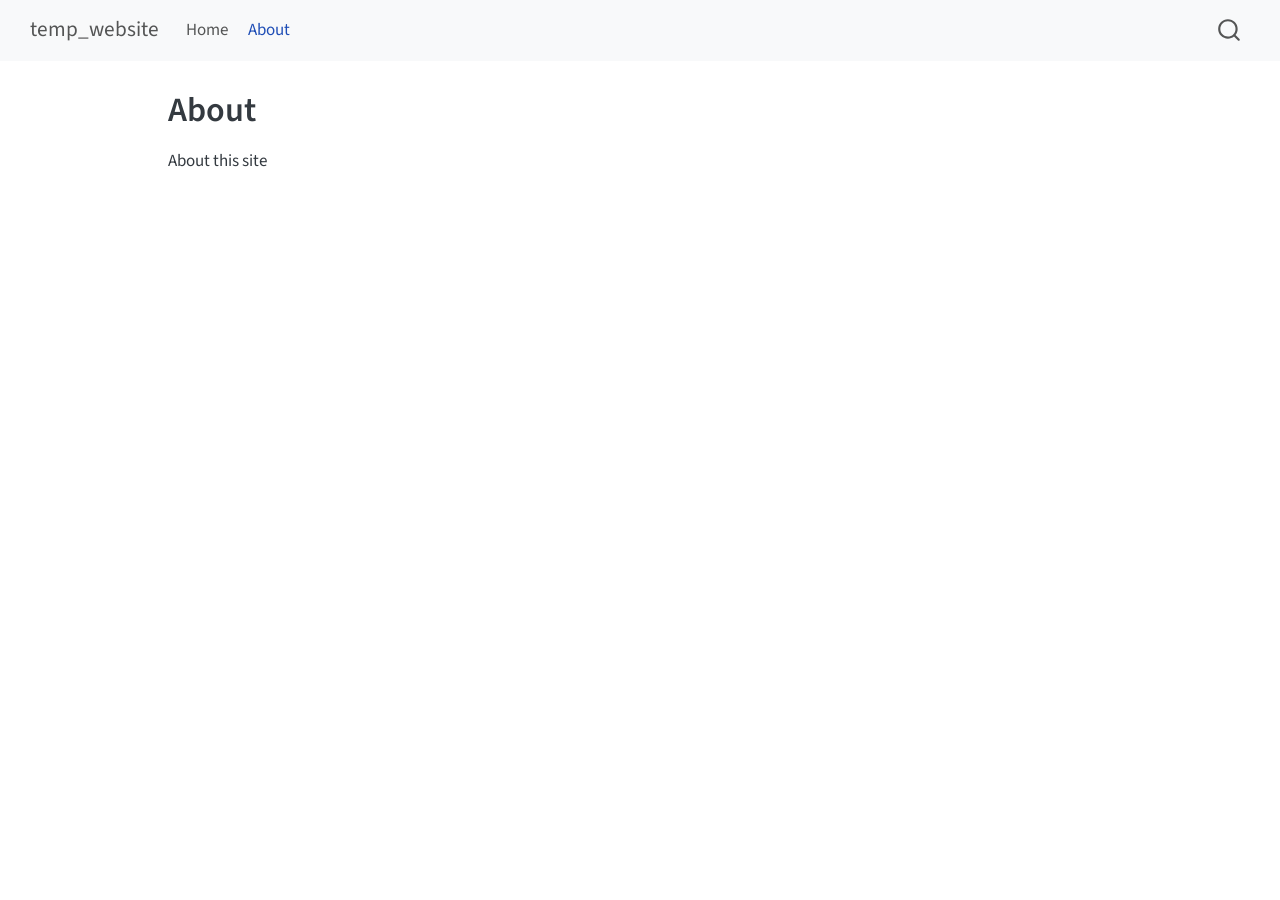
==== docs/about.html @ 8daa3569 "Initial website commit" ====
<!DOCTYPE html>
<html xmlns="http://www.w3.org/1999/xhtml" lang="en" xml:lang="en"><head>

<meta charset="utf-8">
<meta name="generator" content="quarto-1.9.37">

<meta name="viewport" content="width=device-width, initial-scale=1.0, user-scalable=yes">


<title>About – temp_website</title>
<style>
/* Default styles provided by pandoc.
** See https://pandoc.org/MANUAL.html#variables-for-html for config info.
*/
code{white-space: pre-wrap;}
span.smallcaps{font-variant: small-caps;}
div.columns{display: flex; gap: min(4vw, 1.5em);}
div.column{flex: auto; overflow-x: auto;}
div.hanging-indent{margin-left: 1.5em; text-indent: -1.5em;}
ul.task-list{list-style: none;}
ul.task-list li input[type="checkbox"] {
  width: 0.8em;
  margin: 0 0.8em 0.2em -1em; /* quarto-specific, see https://github.com/quarto-dev/quarto-cli/issues/4556 */ 
  vertical-align: middle;
}
</style>


<script src="site_libs/quarto-nav/quarto-nav.js"></script>
<script src="site_libs/quarto-nav/headroom.min.js"></script>
<script src="site_libs/clipboard/clipboard.min.js"></script>
<script src="site_libs/quarto-search/autocomplete.umd.js"></script>
<script src="site_libs/quarto-search/fuse.min.js"></script>
<script src="site_libs/quarto-search/quarto-search.js"></script>
<meta name="quarto:offset" content="./">
<script src="site_libs/quarto-html/quarto.js" type="module"></script>
<script src="site_libs/quarto-html/tabsets/tabsets.js" type="module"></script>
<script src="site_libs/quarto-html/popper.min.js"></script>
<script src="site_libs/quarto-html/tippy.umd.min.js"></script>
<script src="site_libs/quarto-html/anchor.min.js"></script>
<link href="site_libs/quarto-html/tippy.css" rel="stylesheet">
<link href="site_libs/quarto-html/quarto-syntax-highlighting-7f8f88aac4f3542376d5c11b86a4c14d.css" rel="stylesheet" id="quarto-text-highlighting-styles">
<script src="site_libs/bootstrap/bootstrap.min.js"></script>
<link href="site_libs/bootstrap/bootstrap-icons.css" rel="stylesheet">
<link href="site_libs/bootstrap/bootstrap-a0f9fd0d421825b736dc1bbcbcba2219.min.css" rel="stylesheet" append-hash="true" id="quarto-bootstrap" data-mode="light">
<script id="quarto-search-options" type="application/json">{
  "location": "navbar",
  "copy-button": false,
  "collapse-after": 3,
  "panel-placement": "end",
  "type": "overlay",
  "limit": 50,
  "keyboard-shortcut": [
    "f",
    "/",
    "s"
  ],
  "show-item-context": false,
  "language": {
    "search-no-results-text": "No results",
    "search-matching-documents-text": "matching documents",
    "search-copy-link-title": "Copy link to search",
    "search-hide-matches-text": "Hide additional matches",
    "search-more-match-text": "more match in this document",
    "search-more-matches-text": "more matches in this document",
    "search-clear-button-title": "Clear",
    "search-text-placeholder": "",
    "search-detached-cancel-button-title": "Cancel",
    "search-submit-button-title": "Submit",
    "search-label": "Search"
  }
}</script>


<link rel="stylesheet" href="styles.css">
</head>

<body class="nav-fixed quarto-light">

<div id="quarto-search-results"></div>
  <header id="quarto-header" class="headroom fixed-top">
    <nav class="navbar navbar-expand-lg " data-bs-theme="dark">
      <div class="navbar-container container-fluid">
      <div class="navbar-brand-container mx-auto">
    <a class="navbar-brand" href="./index.html">
    <span class="navbar-title">temp_website</span>
    </a>
  </div>
            <div id="quarto-search" class="" title="Search"></div>
          <button class="navbar-toggler" type="button" data-bs-toggle="collapse" data-bs-target="#navbarCollapse" aria-controls="navbarCollapse" role="menu" aria-expanded="false" aria-label="Toggle navigation" onclick="if (window.quartoToggleHeadroom) { window.quartoToggleHeadroom(); }">
  <span class="navbar-toggler-icon"></span>
</button>
          <div class="collapse navbar-collapse" id="navbarCollapse">
            <ul class="navbar-nav navbar-nav-scroll me-auto">
  <li class="nav-item">
    <a class="nav-link" href="./index.html"> 
<span class="menu-text">Home</span></a>
  </li>  
  <li class="nav-item">
    <a class="nav-link active" href="./about.html" aria-current="page"> 
<span class="menu-text">About</span></a>
  </li>  
</ul>
          </div> <!-- /navcollapse -->
            <div class="quarto-navbar-tools">
</div>
      </div> <!-- /container-fluid -->
    </nav>
</header>
<!-- content -->
<div id="quarto-content" class="quarto-container page-columns page-rows-contents page-layout-article page-navbar">
<!-- sidebar -->
<!-- margin-sidebar -->
    <div id="quarto-margin-sidebar" class="sidebar margin-sidebar zindex-bottom">
        
    </div>
<!-- main -->
<main class="content" id="quarto-document-content">

<header id="title-block-header" class="quarto-title-block default">
<div class="quarto-title">
<h1 class="title">About</h1>
</div>



<div class="quarto-title-meta">

    
  
    
  </div>
  


</header>


<p>About this site</p>



</main> <!-- /main -->
<script id="quarto-html-after-body" type="application/javascript">
  window.document.addEventListener("DOMContentLoaded", function (event) {
    const icon = "";
    const anchorJS = new window.AnchorJS();
    anchorJS.options = {
      placement: 'right',
      icon: icon
    };
    anchorJS.add('.anchored');
    const isCodeAnnotation = (el) => {
      for (const clz of el.classList) {
        if (clz.startsWith('code-annotation-')) {                     
          return true;
        }
      }
      return false;
    }
    const onCopySuccess = function(e) {
      // button target
      const button = e.trigger;
      // don't keep focus
      button.blur();
      // flash "checked"
      button.classList.add('code-copy-button-checked');
      var currentTitle = button.getAttribute("title");
      button.setAttribute("title", "Copied!");
      let tooltip;
      if (window.bootstrap) {
        button.setAttribute("data-bs-toggle", "tooltip");
        button.setAttribute("data-bs-placement", "left");
        button.setAttribute("data-bs-title", "Copied!");
        tooltip = new bootstrap.Tooltip(button, 
          { trigger: "manual", 
            customClass: "code-copy-button-tooltip",
            offset: [0, -8]});
        tooltip.show();    
      }
      setTimeout(function() {
        if (tooltip) {
          tooltip.hide();
          button.removeAttribute("data-bs-title");
          button.removeAttribute("data-bs-toggle");
          button.removeAttribute("data-bs-placement");
        }
        button.setAttribute("title", currentTitle);
        button.classList.remove('code-copy-button-checked');
      }, 1000);
      // clear code selection
      e.clearSelection();
    }
    const getTextToCopy = function(trigger) {
      const outerScaffold = trigger.parentElement.cloneNode(true);
      const codeEl = outerScaffold.querySelector('code');
      for (const childEl of codeEl.children) {
        if (isCodeAnnotation(childEl)) {
          childEl.remove();
        }
      }
      return codeEl.innerText;
    }
    const clipboard = new window.ClipboardJS('.code-copy-button:not([data-in-quarto-modal])', {
      text: getTextToCopy
    });
    clipboard.on('success', onCopySuccess);
    if (window.document.getElementById('quarto-embedded-source-code-modal')) {
      const clipboardModal = new window.ClipboardJS('.code-copy-button[data-in-quarto-modal]', {
        text: getTextToCopy,
        container: window.document.getElementById('quarto-embedded-source-code-modal')
      });
      clipboardModal.on('success', onCopySuccess);
    }
      var localhostRegex = new RegExp(/^(?:http|https):\/\/localhost\:?[0-9]*\//);
      var mailtoRegex = new RegExp(/^mailto:/);
        var filterRegex = new RegExp('/' + window.location.host + '/');
      var isInternal = (href) => {
          return filterRegex.test(href) || localhostRegex.test(href) || mailtoRegex.test(href);
      }
      // Inspect non-navigation links and adorn them if external
     var links = window.document.querySelectorAll('a[href]:not(.nav-link):not(.navbar-brand):not(.toc-action):not(.sidebar-link):not(.sidebar-item-toggle):not(.pagination-link):not(.no-external):not([aria-hidden]):not(.dropdown-item):not(.quarto-navigation-tool):not(.about-link)');
      for (var i=0; i<links.length; i++) {
        const link = links[i];
        if (!isInternal(link.href)) {
          // undo the damage that might have been done by quarto-nav.js in the case of
          // links that we want to consider external
          if (link.dataset.originalHref !== undefined) {
            link.href = link.dataset.originalHref;
          }
        }
      }
    function tippyHover(el, contentFn, onTriggerFn, onUntriggerFn) {
      const config = {
        allowHTML: true,
        maxWidth: 500,
        delay: 100,
        arrow: false,
        appendTo: function(el) {
            return el.parentElement;
        },
        interactive: true,
        interactiveBorder: 10,
        theme: 'quarto',
        placement: 'bottom-start',
      };
      if (contentFn) {
        config.content = contentFn;
      }
      if (onTriggerFn) {
        config.onTrigger = onTriggerFn;
      }
      if (onUntriggerFn) {
        config.onUntrigger = onUntriggerFn;
      }
      window.tippy(el, config); 
    }
    const noterefs = window.document.querySelectorAll('a[role="doc-noteref"]');
    for (var i=0; i<noterefs.length; i++) {
      const ref = noterefs[i];
      tippyHover(ref, function() {
        // use id or data attribute instead here
        let href = ref.getAttribute('data-footnote-href') || ref.getAttribute('href');
        try { href = new URL(href).hash; } catch {}
        const id = href.replace(/^#\/?/, "");
        const note = window.document.getElementById(id);
        if (note) {
          return note.innerHTML;
        } else {
          return "";
        }
      });
    }
    const xrefs = window.document.querySelectorAll('a.quarto-xref');
    const processXRef = (id, note) => {
      // Strip column container classes
      const stripColumnClz = (el) => {
        el.classList.remove("page-full", "page-columns");
        if (el.children) {
          for (const child of el.children) {
            stripColumnClz(child);
          }
        }
      }
      stripColumnClz(note)
      if (id === null || id.startsWith('sec-')) {
        // Special case sections, only their first couple elements
        const container = document.createElement("div");
        if (note.children && note.children.length > 2) {
          container.appendChild(note.children[0].cloneNode(true));
          for (let i = 1; i < note.children.length; i++) {
            const child = note.children[i];
            if (child.tagName === "P" && child.innerText === "") {
              continue;
            } else {
              container.appendChild(child.cloneNode(true));
              break;
            }
          }
          if (window.Quarto?.typesetMath) {
            window.Quarto.typesetMath(container);
          }
          return container.innerHTML
        } else {
          if (window.Quarto?.typesetMath) {
            window.Quarto.typesetMath(note);
          }
          return note.innerHTML;
        }
      } else {
        // Remove any anchor links if they are present
        const anchorLink = note.querySelector('a.anchorjs-link');
        if (anchorLink) {
          anchorLink.remove();
        }
        if (window.Quarto?.typesetMath) {
          window.Quarto.typesetMath(note);
        }
        if (note.classList.contains("callout")) {
          return note.outerHTML;
        } else {
          return note.innerHTML;
        }
      }
    }
    for (var i=0; i<xrefs.length; i++) {
      const xref = xrefs[i];
      tippyHover(xref, undefined, function(instance) {
        instance.disable();
        let url = xref.getAttribute('href');
        let hash = undefined; 
        if (url.startsWith('#')) {
          hash = url;
        } else {
          try { hash = new URL(url).hash; } catch {}
        }
        if (hash) {
          const id = hash.replace(/^#\/?/, "");
          const note = window.document.getElementById(id);
          if (note !== null) {
            try {
              const html = processXRef(id, note.cloneNode(true));
              instance.setContent(html);
            } finally {
              instance.enable();
              instance.show();
            }
          } else {
            // See if we can fetch this
            fetch(url.split('#')[0])
            .then(res => res.text())
            .then(html => {
              const parser = new DOMParser();
              const htmlDoc = parser.parseFromString(html, "text/html");
              const note = htmlDoc.getElementById(id);
              if (note !== null) {
                const html = processXRef(id, note);
                instance.setContent(html);
              } 
            }).finally(() => {
              instance.enable();
              instance.show();
            });
          }
        } else {
          // See if we can fetch a full url (with no hash to target)
          // This is a special case and we should probably do some content thinning / targeting
          fetch(url)
          .then(res => res.text())
          .then(html => {
            const parser = new DOMParser();
            const htmlDoc = parser.parseFromString(html, "text/html");
            const note = htmlDoc.querySelector('main.content');
            if (note !== null) {
              // This should only happen for chapter cross references
              // (since there is no id in the URL)
              // remove the first header
              if (note.children.length > 0 && note.children[0].tagName === "HEADER") {
                note.children[0].remove();
              }
              const html = processXRef(null, note);
              instance.setContent(html);
            } 
          }).finally(() => {
            instance.enable();
            instance.show();
          });
        }
      }, function(instance) {
      });
    }
        let selectedAnnoteEl;
        const selectorForAnnotation = ( cell, annotation) => {
          let cellAttr = 'data-code-cell="' + cell + '"';
          let lineAttr = 'data-code-annotation="' +  annotation + '"';
          const selector = 'span[' + cellAttr + '][' + lineAttr + ']';
          return selector;
        }
        const selectCodeLines = (annoteEl) => {
          const doc = window.document;
          const targetCell = annoteEl.getAttribute("data-target-cell");
          const targetAnnotation = annoteEl.getAttribute("data-target-annotation");
          const annoteSpan = window.document.querySelector(selectorForAnnotation(targetCell, targetAnnotation));
          const lines = annoteSpan.getAttribute("data-code-lines").split(",");
          const lineIds = lines.map((line) => {
            return targetCell + "-" + line;
          })
          let top = null;
          let height = null;
          let parent = null;
          if (lineIds.length > 0) {
              //compute the position of the single el (top and bottom and make a div)
              const el = window.document.getElementById(lineIds[0]);
              top = el.offsetTop;
              height = el.offsetHeight;
              parent = el.parentElement.parentElement;
            if (lineIds.length > 1) {
              const lastEl = window.document.getElementById(lineIds[lineIds.length - 1]);
              const bottom = lastEl.offsetTop + lastEl.offsetHeight;
              height = bottom - top;
            }
            if (top !== null && height !== null && parent !== null) {
              // cook up a div (if necessary) and position it 
              let div = window.document.getElementById("code-annotation-line-highlight");
              if (div === null) {
                div = window.document.createElement("div");
                div.setAttribute("id", "code-annotation-line-highlight");
                div.style.position = 'absolute';
                parent.appendChild(div);
              }
              div.style.top = top - 2 + "px";
              div.style.height = height + 4 + "px";
              div.style.left = 0;
              let gutterDiv = window.document.getElementById("code-annotation-line-highlight-gutter");
              if (gutterDiv === null) {
                gutterDiv = window.document.createElement("div");
                gutterDiv.setAttribute("id", "code-annotation-line-highlight-gutter");
                gutterDiv.style.position = 'absolute';
                const codeCell = window.document.getElementById(targetCell);
                const gutter = codeCell.querySelector('.code-annotation-gutter');
                gutter.appendChild(gutterDiv);
              }
              gutterDiv.style.top = top - 2 + "px";
              gutterDiv.style.height = height + 4 + "px";
            }
            selectedAnnoteEl = annoteEl;
          }
        };
        const unselectCodeLines = () => {
          const elementsIds = ["code-annotation-line-highlight", "code-annotation-line-highlight-gutter"];
          elementsIds.forEach((elId) => {
            const div = window.document.getElementById(elId);
            if (div) {
              div.remove();
            }
          });
          selectedAnnoteEl = undefined;
        };
          // Handle positioning of the toggle
      window.addEventListener(
        "resize",
        throttle(() => {
          elRect = undefined;
          if (selectedAnnoteEl) {
            selectCodeLines(selectedAnnoteEl);
          }
        }, 10)
      );
      function throttle(fn, ms) {
      let throttle = false;
      let timer;
        return (...args) => {
          if(!throttle) { // first call gets through
              fn.apply(this, args);
              throttle = true;
          } else { // all the others get throttled
              if(timer) clearTimeout(timer); // cancel #2
              timer = setTimeout(() => {
                fn.apply(this, args);
                timer = throttle = false;
              }, ms);
          }
        };
      }
        // Attach click handler to the DT
        const annoteDls = window.document.querySelectorAll('dt[data-target-cell]');
        for (const annoteDlNode of annoteDls) {
          annoteDlNode.addEventListener('click', (event) => {
            const clickedEl = event.target;
            if (clickedEl !== selectedAnnoteEl) {
              unselectCodeLines();
              const activeEl = window.document.querySelector('dt[data-target-cell].code-annotation-active');
              if (activeEl) {
                activeEl.classList.remove('code-annotation-active');
              }
              selectCodeLines(clickedEl);
              clickedEl.classList.add('code-annotation-active');
            } else {
              // Unselect the line
              unselectCodeLines();
              clickedEl.classList.remove('code-annotation-active');
            }
          });
        }
    const findCites = (el) => {
      const parentEl = el.parentElement;
      if (parentEl) {
        const cites = parentEl.dataset.cites;
        if (cites) {
          return {
            el,
            cites: cites.split(' ')
          };
        } else {
          return findCites(el.parentElement)
        }
      } else {
        return undefined;
      }
    };
    var bibliorefs = window.document.querySelectorAll('a[role="doc-biblioref"]');
    for (var i=0; i<bibliorefs.length; i++) {
      const ref = bibliorefs[i];
      const citeInfo = findCites(ref);
      if (citeInfo) {
        tippyHover(citeInfo.el, function() {
          var popup = window.document.createElement('div');
          citeInfo.cites.forEach(function(cite) {
            var citeDiv = window.document.createElement('div');
            citeDiv.classList.add('hanging-indent');
            citeDiv.classList.add('csl-entry');
            var biblioDiv = window.document.getElementById('ref-' + cite);
            if (biblioDiv) {
              citeDiv.innerHTML = biblioDiv.innerHTML;
            }
            popup.appendChild(citeDiv);
          });
          return popup.innerHTML;
        });
      }
    }
  });
  </script>
</div> <!-- /content -->




</body></html>
---- docs/site_libs/quarto-html/tippy.css ----
.tippy-box[data-animation=fade][data-state=hidden]{opacity:0}[data-tippy-root]{max-width:calc(100vw - 10px)}.tippy-box{position:relative;background-color:#333;color:#fff;border-radius:4px;font-size:14px;line-height:1.4;white-space:normal;outline:0;transition-property:transform,visibility,opacity}.tippy-box[data-placement^=top]>.tippy-arrow{bottom:0}.tippy-box[data-placement^=top]>.tippy-arrow:before{bottom:-7px;left:0;border-width:8px 8px 0;border-top-color:initial;transform-origin:center top}.tippy-box[data-placement^=bottom]>.tippy-arrow{top:0}.tippy-box[data-placement^=bottom]>.tippy-arrow:before{top:-7px;left:0;border-width:0 8px 8px;border-bottom-color:initial;transform-origin:center bottom}.tippy-box[data-placement^=left]>.tippy-arrow{right:0}.tippy-box[data-placement^=left]>.tippy-arrow:before{border-width:8px 0 8px 8px;border-left-color:initial;right:-7px;transform-origin:center left}.tippy-box[data-placement^=right]>.tippy-arrow{left:0}.tippy-box[data-placement^=right]>.tippy-arrow:before{left:-7px;border-width:8px 8px 8px 0;border-right-color:initial;transform-origin:center right}.tippy-box[data-inertia][data-state=visible]{transition-timing-function:cubic-bezier(.54,1.5,.38,1.11)}.tippy-arrow{width:16px;height:16px;color:#333}.tippy-arrow:before{content:"";position:absolute;border-color:transparent;border-style:solid}.tippy-content{position:relative;padding:5px 9px;z-index:1}
---- docs/site_libs/quarto-html/quarto-syntax-highlighting-7f8f88aac4f3542376d5c11b86a4c14d.css ----
/* quarto syntax highlight colors */
:root {
  --quarto-hl-ot-color: #003B4F;
  --quarto-hl-at-color: #657422;
  --quarto-hl-ss-color: #20794D;
  --quarto-hl-an-color: #5E5E5E;
  --quarto-hl-fu-color: #4758AB;
  --quarto-hl-st-color: #20794D;
  --quarto-hl-cf-color: #003B4F;
  --quarto-hl-op-color: #5E5E5E;
  --quarto-hl-er-color: #AD0000;
  --quarto-hl-bn-color: #AD0000;
  --quarto-hl-al-color: #AD0000;
  --quarto-hl-va-color: #111111;
  --quarto-hl-bu-color: inherit;
  --quarto-hl-ex-color: inherit;
  --quarto-hl-pp-color: #AD0000;
  --quarto-hl-in-color: #5E5E5E;
  --quarto-hl-vs-color: #20794D;
  --quarto-hl-wa-color: #5E5E5E;
  --quarto-hl-do-color: #5E5E5E;
  --quarto-hl-im-color: #00769E;
  --quarto-hl-ch-color: #20794D;
  --quarto-hl-dt-color: #AD0000;
  --quarto-hl-fl-color: #AD0000;
  --quarto-hl-co-color: #5E5E5E;
  --quarto-hl-cv-color: #5E5E5E;
  --quarto-hl-cn-color: #8f5902;
  --quarto-hl-sc-color: #5E5E5E;
  --quarto-hl-dv-color: #AD0000;
  --quarto-hl-kw-color: #003B4F;
}

/* other quarto variables */
:root {
  --quarto-font-monospace: SFMono-Regular, Menlo, Monaco, Consolas, "Liberation Mono", "Courier New", monospace;
}

/* syntax highlight based on Pandoc's rules */
pre > code.sourceCode > span {
  color: #003B4F;
}

code.sourceCode > span {
  color: #003B4F;
}

div.sourceCode,
div.sourceCode pre.sourceCode {
  color: #003B4F;
}

/* Normal */
code span {
  color: #003B4F;
}

/* Alert */
code span.al {
  color: #AD0000;
  font-style: inherit;
}

/* Annotation */
code span.an {
  color: #5E5E5E;
  font-style: inherit;
}

/* Attribute */
code span.at {
  color: #657422;
  font-style: inherit;
}

/* BaseN */
code span.bn {
  color: #AD0000;
  font-style: inherit;
}

/* BuiltIn */
code span.bu {
  font-style: inherit;
}

/* ControlFlow */
code span.cf {
  color: #003B4F;
  font-weight: bold;
  font-style: inherit;
}

/* Char */
code span.ch {
  color: #20794D;
  font-style: inherit;
}

/* Constant */
code span.cn {
  color: #8f5902;
  font-style: inherit;
}

/* Comment */
code span.co {
  color: #5E5E5E;
  font-style: inherit;
}

/* CommentVar */
code span.cv {
  color: #5E5E5E;
  font-style: italic;
}

/* Documentation */
code span.do {
  color: #5E5E5E;
  font-style: italic;
}

/* DataType */
code span.dt {
  color: #AD0000;
  font-style: inherit;
}

/* DecVal */
code span.dv {
  color: #AD0000;
  font-style: inherit;
}

/* Error */
code span.er {
  color: #AD0000;
  font-style: inherit;
}

/* Extension */
code span.ex {
  font-style: inherit;
}

/* Float */
code span.fl {
  color: #AD0000;
  font-style: inherit;
}

/* Function */
code span.fu {
  color: #4758AB;
  font-style: inherit;
}

/* Import */
code span.im {
  color: #00769E;
  font-style: inherit;
}

/* Information */
code span.in {
  color: #5E5E5E;
  font-style: inherit;
}

/* Keyword */
code span.kw {
  color: #003B4F;
  font-weight: bold;
  font-style: inherit;
}

/* Operator */
code span.op {
  color: #5E5E5E;
  font-style: inherit;
}

/* Other */
code span.ot {
  color: #003B4F;
  font-style: inherit;
}

/* Preprocessor */
code span.pp {
  color: #AD0000;
  font-style: inherit;
}

/* SpecialChar */
code span.sc {
  color: #5E5E5E;
  font-style: inherit;
}

/* SpecialString */
code span.ss {
  color: #20794D;
  font-style: inherit;
}

/* String */
code span.st {
  color: #20794D;
  font-style: inherit;
}

/* Variable */
code span.va {
  color: #111111;
  font-style: inherit;
}

/* VerbatimString */
code span.vs {
  color: #20794D;
  font-style: inherit;
}

/* Warning */
code span.wa {
  color: #5E5E5E;
  font-style: italic;
}

.prevent-inlining {
  content: "</";
}

/*# sourceMappingURL=789ad8cd35626ba772517505b42a116e.css.map */
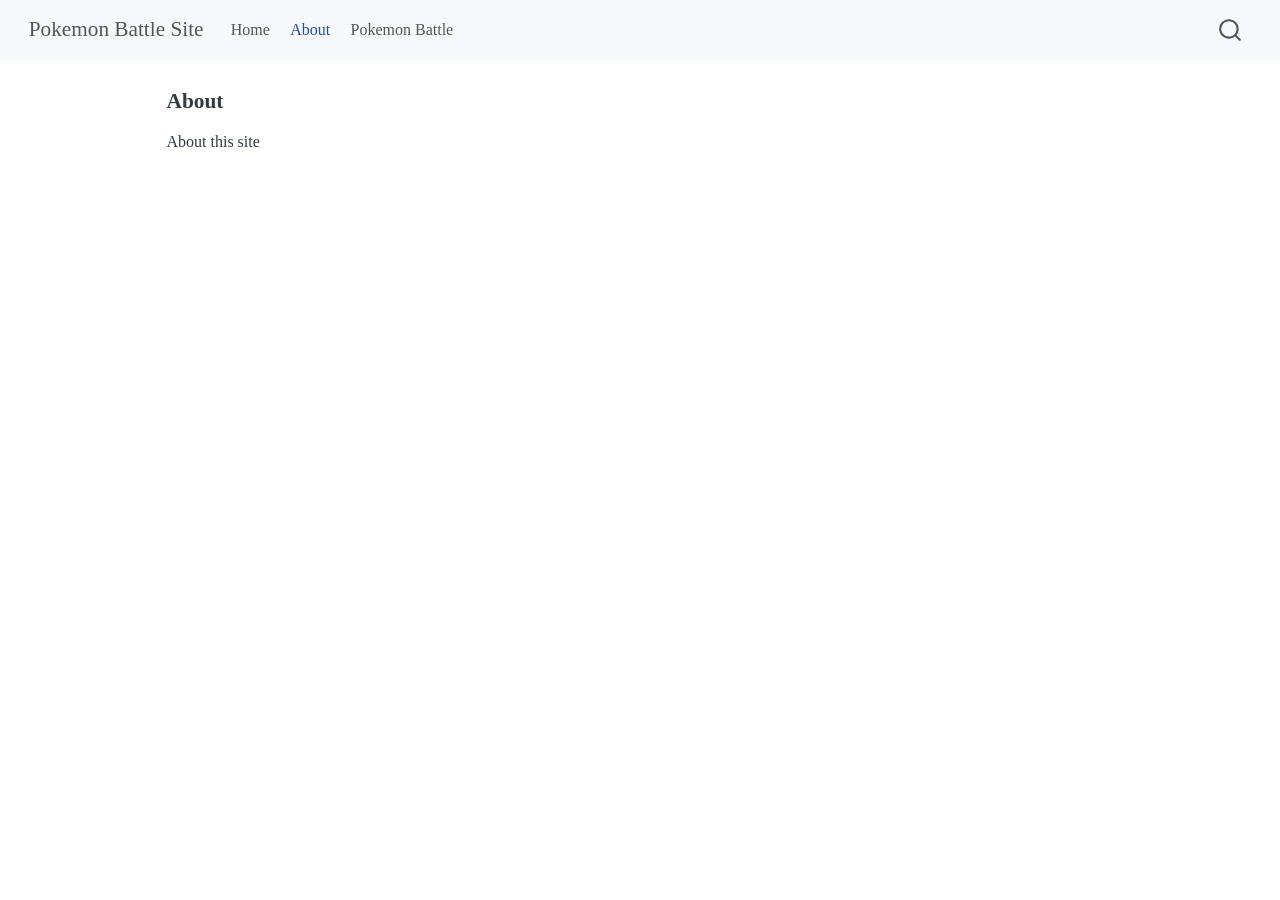
==== commit a2e605e2: "changes" ====
--- a/docs/about.html
+++ b/docs/about.html
@@ -7,7 +7,7 @@
 <meta name="viewport" content="width=device-width, initial-scale=1.0, user-scalable=yes">
 
 
-<title>About – temp_website</title>
+<title>About – Pokemon Battle Site</title>
 <style>
 /* Default styles provided by pandoc.
 ** See https://pandoc.org/MANUAL.html#variables-for-html for config info.
@@ -83,7 +83,7 @@
       <div class="navbar-container container-fluid">
       <div class="navbar-brand-container mx-auto">
     <a class="navbar-brand" href="./index.html">
-    <span class="navbar-title">temp_website</span>
+    <span class="navbar-title">Pokemon Battle Site</span>
     </a>
   </div>
             <div id="quarto-search" class="" title="Search"></div>
@@ -99,6 +99,10 @@
   <li class="nav-item">
     <a class="nav-link active" href="./about.html" aria-current="page"> 
 <span class="menu-text">About</span></a>
+  </li>  
+  <li class="nav-item">
+    <a class="nav-link" href="./pokemon.html"> 
+<span class="menu-text">Pokemon Battle</span></a>
   </li>  
 </ul>
           </div> <!-- /navcollapse -->
--- a/docs/styles.css
+++ b/docs/styles.css
@@ -0,0 +1,20 @@
+body {
+    font-family: "Comic Sans MS" , cursive;
+    font-size: 16px;
+}
+
+p {
+    margin: 0;
+    padding: 0;
+    line-height: 1.2;
+}
+
+h1,
+h2 {
+    font-size: 16pt;
+}
+
+h3,
+h4 {
+    font-size: 14pt;
+}
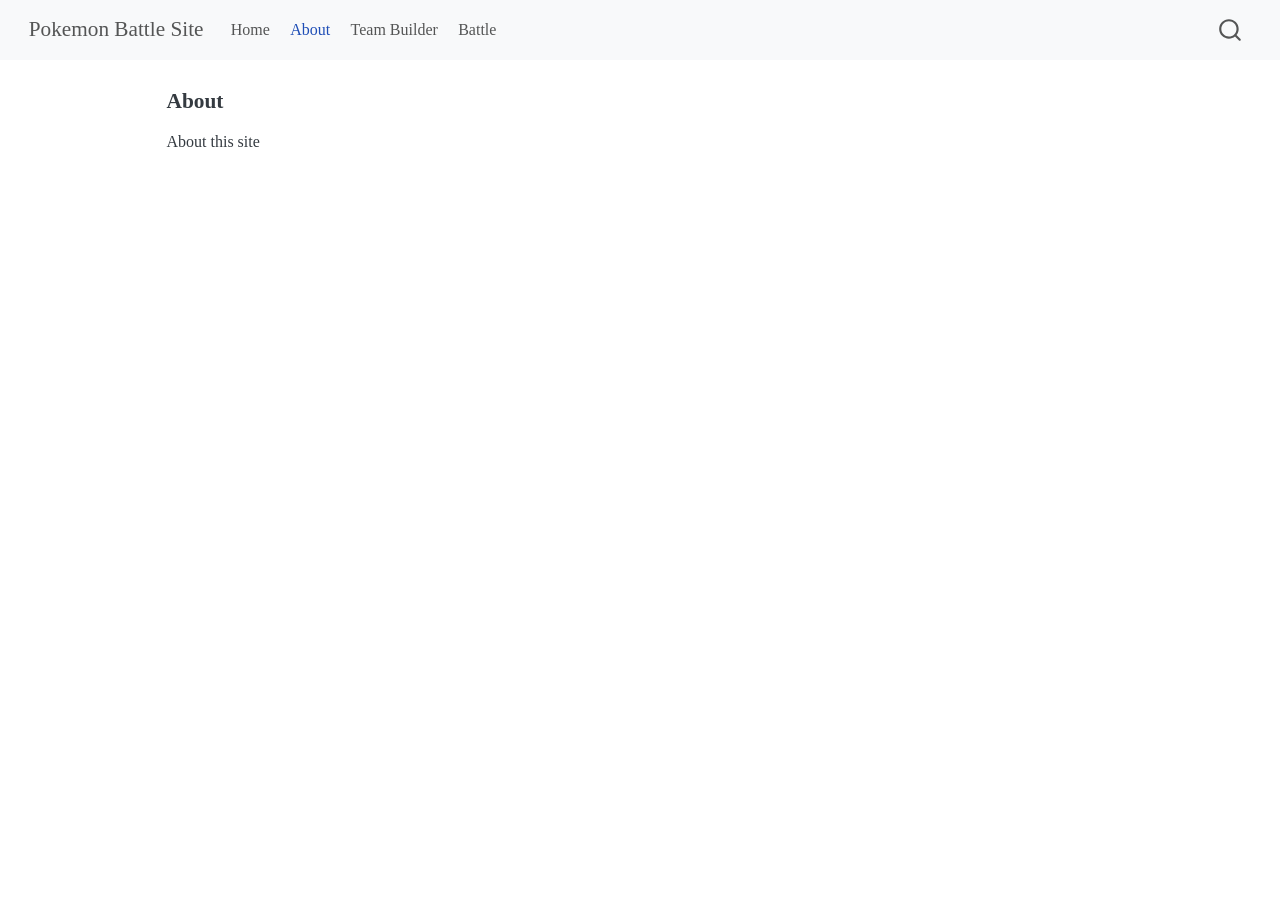
==== commit 221866e0: "battle render" ====
--- a/docs/about.html
+++ b/docs/about.html
@@ -101,8 +101,12 @@
 <span class="menu-text">About</span></a>
   </li>  
   <li class="nav-item">
-    <a class="nav-link" href="./pokemon.html"> 
-<span class="menu-text">Pokemon Battle</span></a>
+    <a class="nav-link" href="./team-builder.html"> 
+<span class="menu-text">Team Builder</span></a>
+  </li>  
+  <li class="nav-item">
+    <a class="nav-link" href="./pokemon-battle.html"> 
+<span class="menu-text">Battle</span></a>
   </li>  
 </ul>
           </div> <!-- /navcollapse -->
